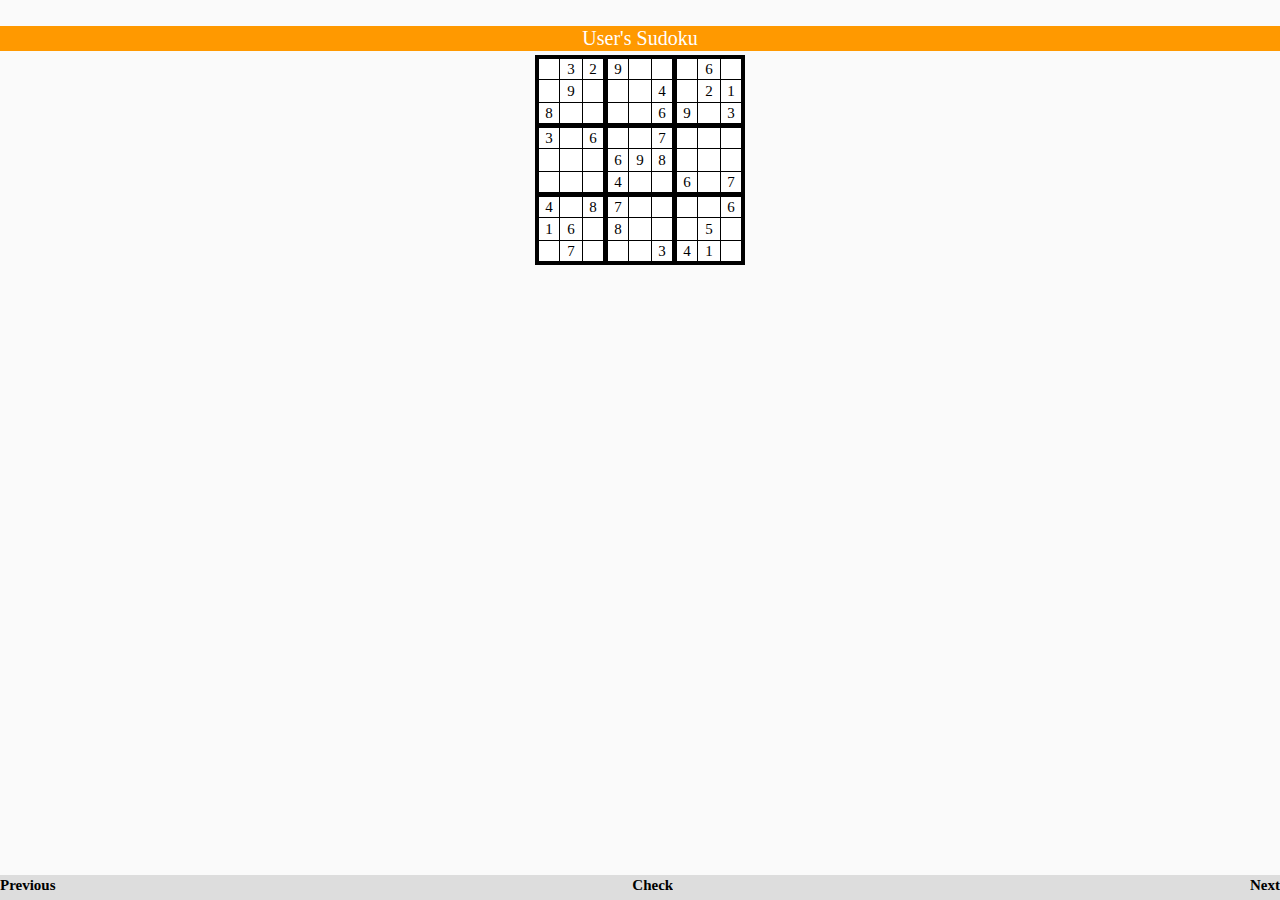
==== sudoku/puzzle.html @ eebf465a "Add files via upload" ====
<!DOCTYPE html>
<html lang="en">
  <head>
    <meta charset="utf-8">
    <meta name="viewport" content="width=device-width, initial-scale=1">
    
    <meta name="viewport" content="width=device-width, user-scalable=no, initial-scale=1">
    <meta name="theme-color" content="#ff9900">
    <title>User's Sudoku</title>
    <meta name="defaultLanguage" content="en-US">
    

    <link href="assets/css/main.css" rel="stylesheet">
    
    <script type="text/javascript" src="assets/js/navigation.js"></script>
    <script type="text/javascript" src="assets/js/load.js"></script>
    <script type="text/javascript" src="assets/js/check.js"></script>
    
  </head>
  <body>
	<header id="title">
        <h1 id="title-text">User's Sudoku</h1>
    </header>
    <div class="container" id="app">
      <table id="grid">

        <tr>
          <td><input id="cell-0"  type="tel" maxlength="1"></td>
          <td><input id="cell-1"  type="tel" maxlength="1"></td>
          <td><input id="cell-2"  type="tel" maxlength="1"></td>
          
          <td><input id="cell-3"  type="tel" maxlength="1"></td>
          <td><input id="cell-4"  type="tel" maxlength="1"></td>
          <td><input id="cell-5"  type="tel" maxlength="1"></td>
          
          <td><input id="cell-6"  type="tel" maxlength="1"></td>
          <td><input id="cell-7"  type="tel" maxlength="1"></td>
          <td><input id="cell-8"  type="tel" maxlength="1"></td>
        </tr>

        <tr>
          <td><input id="cell-9"  type="tel" maxlength="1"></td>
          <td><input id="cell-10" type="tel" maxlength="1"></td>
          <td><input id="cell-11" type="tel" maxlength="1"></td>
          
          <td><input id="cell-12" type="tel" maxlength="1"></td>
          <td><input id="cell-13" type="tel" maxlength="1"></td>
          <td><input id="cell-14" type="tel" maxlength="1"></td>
          
          <td><input id="cell-15" type="tel" maxlength="1"></td>
          <td><input id="cell-16" type="tel" maxlength="1"></td>
          <td><input id="cell-17" type="tel" maxlength="1"></td>
        </tr>

        <tr>          
          <td><input id="cell-18" type="tel" maxlength="1"></td>
          <td><input id="cell-19" type="tel" maxlength="1"></td>
          <td><input id="cell-20" type="tel" maxlength="1"></td>
          
          <td><input id="cell-21" type="tel" maxlength="1"></td>
          <td><input id="cell-22" type="tel" maxlength="1"></td>
          <td><input id="cell-23" type="tel" maxlength="1"></td>
          
          <td><input id="cell-24" type="tel" maxlength="1"></td>
          <td><input id="cell-25" type="tel" maxlength="1"></td>
          <td><input id="cell-26" type="tel" maxlength="1"></td>
        </tr>

        <tr>          
          <td><input id="cell-27" type="tel" maxlength="1"></td>
          <td><input id="cell-28" type="tel" maxlength="1"></td>
          <td><input id="cell-29" type="tel" maxlength="1"></td>
          
          <td><input id="cell-30" type="tel" maxlength="1"></td>
          <td><input id="cell-31" type="tel" maxlength="1"></td>
          <td><input id="cell-32" type="tel" maxlength="1"></td>
          
          <td><input id="cell-33" type="tel" maxlength="1"></td>
          <td><input id="cell-34" type="tel" maxlength="1"></td>
          <td><input id="cell-35" type="tel" maxlength="1"></td>
        </tr>

        <tr>          
          <td><input id="cell-36" type="tel" maxlength="1"></td>
          <td><input id="cell-37" type="tel" maxlength="1"></td>
          <td><input id="cell-38" type="tel" maxlength="1"></td>
          
          <td><input id="cell-39" type="tel" maxlength="1"></td>
          <td><input id="cell-40" type="tel" maxlength="1"></td>
          <td><input id="cell-41" type="tel" maxlength="1"></td>
          
          <td><input id="cell-42" type="tel" maxlength="1"></td>
          <td><input id="cell-43" type="tel" maxlength="1"></td>
          <td><input id="cell-44" type="tel" maxlength="1"></td>
        </tr>

        <tr>          
          <td><input id="cell-45" type="tel" maxlength="1"></td>
          <td><input id="cell-46" type="tel" maxlength="1"></td>
          <td><input id="cell-47" type="tel" maxlength="1"></td>
          
          <td><input id="cell-48" type="tel" maxlength="1"></td>
          <td><input id="cell-49" type="tel" maxlength="1"></td>
          <td><input id="cell-50" type="tel" maxlength="1"></td>
          
          <td><input id="cell-51" type="tel" maxlength="1"></td>
          <td><input id="cell-52" type="tel" maxlength="1"></td>
          <td><input id="cell-53" type="tel" maxlength="1"></td>
        </tr>

        <tr>          
          <td><input id="cell-54" type="tel" maxlength="1"></td>
          <td><input id="cell-55" type="tel" maxlength="1"></td>
          <td><input id="cell-56" type="tel" maxlength="1"></td>
          
          <td><input id="cell-57" type="tel" maxlength="1"></td>
          <td><input id="cell-58" type="tel" maxlength="1"></td>
          <td><input id="cell-59" type="tel" maxlength="1"></td>
          
          <td><input id="cell-60" type="tel" maxlength="1"></td>
          <td><input id="cell-61" type="tel" maxlength="1"></td>
          <td><input id="cell-62" type="tel" maxlength="1"></td>
        </tr>

        <tr>          
          <td><input id="cell-63" type="tel" maxlength="1"></td>
          <td><input id="cell-64" type="tel" maxlength="1"></td>
          <td><input id="cell-65" type="tel" maxlength="1"></td>
          
          <td><input id="cell-66" type="tel" maxlength="1"></td>
          <td><input id="cell-67" type="tel" maxlength="1"></td>
          <td><input id="cell-68" type="tel" maxlength="1"></td>
          
          <td><input id="cell-69" type="tel" maxlength="1"></td>
          <td><input id="cell-70" type="tel" maxlength="1"></td>
          <td><input id="cell-71" type="tel" maxlength="1"></td>
        </tr>

        <tr>          
          <td><input id="cell-72" type="tel" maxlength="1"></td>
          <td><input id="cell-73" type="tel" maxlength="1"></td>
          <td><input id="cell-74" type="tel" maxlength="1"></td>
          
          <td><input id="cell-75" type="tel" maxlength="1"></td>
          <td><input id="cell-76" type="tel" maxlength="1"></td>
          <td><input id="cell-77" type="tel" maxlength="1"></td>
          
          <td><input id="cell-78" type="tel" maxlength="1"></td>
          <td><input id="cell-79" type="tel" maxlength="1"></td>
          <td><input id="cell-80" type="tel" maxlength="1"></td>
        </tr>

      </table>
		<div id="navigator">
            	<span id="left">Previous</span><span id="middle">Check</span><span id="right">Next</span>
            </div>
    </div>

  </body>
</html>
---- sudoku/assets/css/main.css ----
* {
	font-family: "Open Sans";
	margin: 0;
	overflow: hidden;
	text-align: center;
	border-radius: 0
}
*{-webkit-box-sizing:border-box;-moz-box-sizing:border-box;box-sizing:border-box}
html {
	font-size: 10px
}
#app {
	margin-top: 55px
}
#navigator {
	bottom: 0;
	left: 0;
	right: 0;
	position: fixed;
	font-weight: bold;
	background: #ddd;
	line-height: 2rem;
	font-size: 15px
}
#navigator span{
	display: inline-block;
}
#left {
	text-align: left;
	float: left
}
#right {
	text-align: right;
	float: right
}
header#title {
	position: absolute;
	top: 2.6rem;
	width: 100%
}

header h1 {
	line-height: 2.5rem;
	background: #ff9900;
	color: #fff;
	padding: 0 1rem;
	overflow: hidden;
	text-overflow: ellipsis;
	white-space: nowrap;
	font-weight: 300
}
body,html{
    background-color:#fafafa
}
table{
    border:2px solid #000;
    border-spacing:0;
    border-collapse:collapse;
    margin: auto
}
td{
    border:1px solid #000;
    text-align:center;
    padding: 0;
    vertical-align:middle
}
input{
    color:#000;
    padding:0;
    border:0;
    text-align:center;
    width:22px;
    height:22px;
    font-size:15px;
    background-color:#fff;
    outline:0
}
input:focus {
	font-weight: bold
}
.wrong {
	color: red;
}
#cell-0,#cell-1,#cell-2{
    border-top:2px solid #000
}
#cell-11,#cell-2,#cell-20{
    border-right:2px solid #000
}
#cell-18,#cell-19,#cell-20{
    border-bottom:2px solid #000
}
#cell-0,#cell-18,#cell-9{
    border-left:2px solid #000
}
#cell-3,#cell-4,#cell-5{
    border-top:2px solid #000
}
#cell-14,#cell-23,#cell-5{
    border-right:2px solid #000
}
#cell-21,#cell-22,#cell-23{
    border-bottom:2px solid #000
}
#cell-12,#cell-21,#cell-3{
    border-left:2px solid #000
}
#cell-6,#cell-7,#cell-8{
    border-top:2px solid #000
}
#cell-17,#cell-26,#cell-8{
    border-right:2px solid #000
}
#cell-24,#cell-25,#cell-26{
    border-bottom:2px solid #000
}
#cell-15,#cell-24,#cell-6{
    border-left:2px solid #000
}
#cell-27,#cell-28,#cell-29{
    border-top:2px solid #000
}
#cell-29,#cell-38,#cell-47{
    border-right:2px solid #000
}
#cell-45,#cell-46,#cell-47{
    border-bottom:2px solid #000
}
#cell-27,#cell-36,#cell-45{
    border-left:2px solid #000
}
#cell-30,#cell-31,#cell-32{
    border-top:2px solid #000
}
#cell-32,#cell-41,#cell-50{
    border-right:2px solid #000
}
#cell-48,#cell-49,#cell-50{
    border-bottom:2px solid #000
}
#cell-30,#cell-39,#cell-48{
    border-left:2px solid #000
}
#cell-33,#cell-34,#cell-35{
    border-top:2px solid #000
}
#cell-35,#cell-44,#cell-53{
    border-right:2px solid #000
}
#cell-51,#cell-52,#cell-53{
    border-bottom:2px solid #000
}
#cell-33,#cell-42,#cell-51{
    border-left:2px solid #000
}
#cell-54,#cell-55,#cell-56{
    border-top:2px solid #000
}
#cell-56,#cell-65,#cell-74{
    border-right:2px solid #000
}
#cell-72,#cell-73,#cell-74{
    border-bottom:2px solid #000
}
#cell-54,#cell-63,#cell-72{
    border-left:2px solid #000
}
#cell-57,#cell-58,#cell-59{
    border-top:2px solid #000
}
#cell-59,#cell-68,#cell-77{
    border-right:2px solid #000
}
#cell-75,#cell-76,#cell-77{
    border-bottom:2px solid #000
}
#cell-57,#cell-66,#cell-75{
    border-left:2px solid #000
}
#cell-60,#cell-61,#cell-62{
    border-top:2px solid #000
}
#cell-62,#cell-71,#cell-80{
    border-right:2px solid #000
}
#cell-78,#cell-79,#cell-80{
    border-bottom:2px solid #000
}
#cell-60,#cell-69,#cell-78{
    border-left:2px solid #000
}
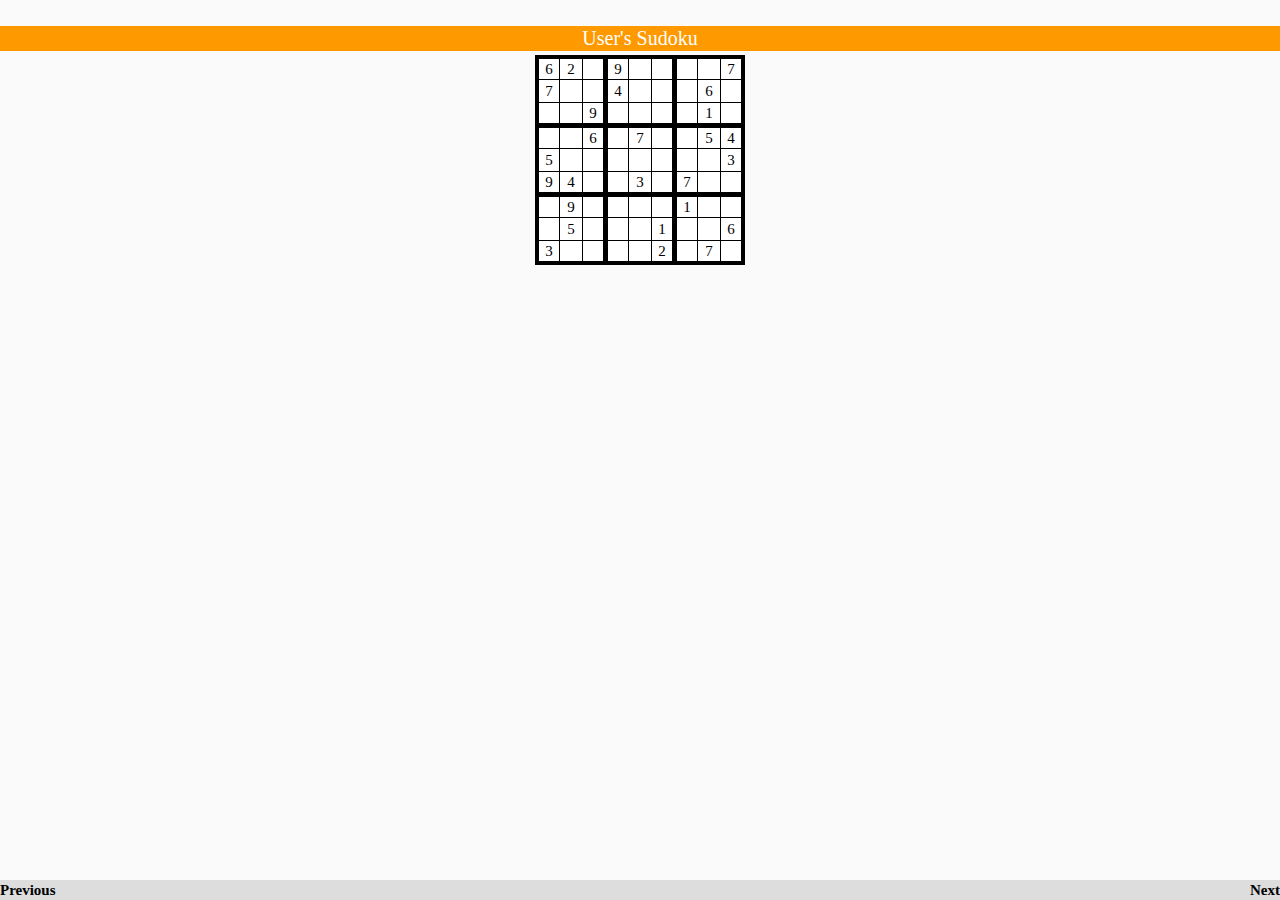
==== commit a67ee788: "Update puzzle.html" ====
--- a/sudoku/puzzle.html
+++ b/sudoku/puzzle.html
@@ -25,134 +25,134 @@
       <table id="grid">
 
         <tr>
-          <td><input id="cell-0"  type="tel" maxlength="1"></td>
-          <td><input id="cell-1"  type="tel" maxlength="1"></td>
-          <td><input id="cell-2"  type="tel" maxlength="1"></td>
+          <td><input id="cell-0"  type="tel" maxlength="2" oninput="Illeagal()"></td>
+          <td><input id="cell-1"  type="tel" maxlength="2" oninput="Illeagal()"></td>
+          <td><input id="cell-2"  type="tel" maxlength="2" oninput="Illeagal()"></td>
           
-          <td><input id="cell-3"  type="tel" maxlength="1"></td>
-          <td><input id="cell-4"  type="tel" maxlength="1"></td>
-          <td><input id="cell-5"  type="tel" maxlength="1"></td>
+          <td><input id="cell-3"  type="tel" maxlength="2" oninput="Illeagal()"></td>
+          <td><input id="cell-4"  type="tel" maxlength="2" oninput="Illeagal()"></td>
+          <td><input id="cell-5"  type="tel" maxlength="2" oninput="Illeagal()"></td>
           
-          <td><input id="cell-6"  type="tel" maxlength="1"></td>
-          <td><input id="cell-7"  type="tel" maxlength="1"></td>
-          <td><input id="cell-8"  type="tel" maxlength="1"></td>
+          <td><input id="cell-6"  type="tel" maxlength="2" oninput="Illeagal()"></td>
+          <td><input id="cell-7"  type="tel" maxlength="2" oninput="Illeagal()"></td>
+          <td><input id="cell-8"  type="tel" maxlength="2" oninput="Illeagal()"></td>
         </tr>
 
         <tr>
-          <td><input id="cell-9"  type="tel" maxlength="1"></td>
-          <td><input id="cell-10" type="tel" maxlength="1"></td>
-          <td><input id="cell-11" type="tel" maxlength="1"></td>
+          <td><input id="cell-9"  type="tel" maxlength="2" oninput="Illeagal()"></td>
+          <td><input id="cell-10" type="tel" maxlength="2" oninput="Illeagal()"></td>
+          <td><input id="cell-11" type="tel" maxlength="2" oninput="Illeagal()"></td>
           
-          <td><input id="cell-12" type="tel" maxlength="1"></td>
-          <td><input id="cell-13" type="tel" maxlength="1"></td>
-          <td><input id="cell-14" type="tel" maxlength="1"></td>
+          <td><input id="cell-12" type="tel" maxlength="2" oninput="Illeagal()"></td>
+          <td><input id="cell-13" type="tel" maxlength="2" oninput="Illeagal()"></td>
+          <td><input id="cell-14" type="tel" maxlength="2" oninput="Illeagal()"></td>
           
-          <td><input id="cell-15" type="tel" maxlength="1"></td>
-          <td><input id="cell-16" type="tel" maxlength="1"></td>
-          <td><input id="cell-17" type="tel" maxlength="1"></td>
+          <td><input id="cell-15" type="tel" maxlength="2" oninput="Illeagal()"></td>
+          <td><input id="cell-16" type="tel" maxlength="2" oninput="Illeagal()"></td>
+          <td><input id="cell-17" type="tel" maxlength="2" oninput="Illeagal()"></td>
         </tr>
 
         <tr>          
-          <td><input id="cell-18" type="tel" maxlength="1"></td>
-          <td><input id="cell-19" type="tel" maxlength="1"></td>
-          <td><input id="cell-20" type="tel" maxlength="1"></td>
+          <td><input id="cell-18" type="tel" maxlength="2" oninput="Illeagal()"></td>
+          <td><input id="cell-19" type="tel" maxlength="2" oninput="Illeagal()"></td>
+          <td><input id="cell-20" type="tel" maxlength="2" oninput="Illeagal()"></td>
           
-          <td><input id="cell-21" type="tel" maxlength="1"></td>
-          <td><input id="cell-22" type="tel" maxlength="1"></td>
-          <td><input id="cell-23" type="tel" maxlength="1"></td>
+          <td><input id="cell-21" type="tel" maxlength="2" oninput="Illeagal()"></td>
+          <td><input id="cell-22" type="tel" maxlength="2" oninput="Illeagal()"></td>
+          <td><input id="cell-23" type="tel" maxlength="2" oninput="Illeagal()"></td>
           
-          <td><input id="cell-24" type="tel" maxlength="1"></td>
-          <td><input id="cell-25" type="tel" maxlength="1"></td>
-          <td><input id="cell-26" type="tel" maxlength="1"></td>
+          <td><input id="cell-24" type="tel" maxlength="2" oninput="Illeagal()"></td>
+          <td><input id="cell-25" type="tel" maxlength="2" oninput="Illeagal()"></td>
+          <td><input id="cell-26" type="tel" maxlength="2" oninput="Illeagal()"></td>
         </tr>
 
         <tr>          
-          <td><input id="cell-27" type="tel" maxlength="1"></td>
-          <td><input id="cell-28" type="tel" maxlength="1"></td>
-          <td><input id="cell-29" type="tel" maxlength="1"></td>
+          <td><input id="cell-27" type="tel" maxlength="2" oninput="Illeagal()"></td>
+          <td><input id="cell-28" type="tel" maxlength="2" oninput="Illeagal()"></td>
+          <td><input id="cell-29" type="tel" maxlength="2" oninput="Illeagal()"></td>
           
-          <td><input id="cell-30" type="tel" maxlength="1"></td>
-          <td><input id="cell-31" type="tel" maxlength="1"></td>
-          <td><input id="cell-32" type="tel" maxlength="1"></td>
+          <td><input id="cell-30" type="tel" maxlength="2" oninput="Illeagal()"></td>
+          <td><input id="cell-31" type="tel" maxlength="2" oninput="Illeagal()"></td>
+          <td><input id="cell-32" type="tel" maxlength="2" oninput="Illeagal()"></td>
           
-          <td><input id="cell-33" type="tel" maxlength="1"></td>
-          <td><input id="cell-34" type="tel" maxlength="1"></td>
-          <td><input id="cell-35" type="tel" maxlength="1"></td>
+          <td><input id="cell-33" type="tel" maxlength="2" oninput="Illeagal()"></td>
+          <td><input id="cell-34" type="tel" maxlength="2" oninput="Illeagal()"></td>
+          <td><input id="cell-35" type="tel" maxlength="2" oninput="Illeagal()"></td>
         </tr>
 
         <tr>          
-          <td><input id="cell-36" type="tel" maxlength="1"></td>
-          <td><input id="cell-37" type="tel" maxlength="1"></td>
-          <td><input id="cell-38" type="tel" maxlength="1"></td>
+          <td><input id="cell-36" type="tel" maxlength="2" oninput="Illeagal()"></td>
+          <td><input id="cell-37" type="tel" maxlength="2" oninput="Illeagal()"></td>
+          <td><input id="cell-38" type="tel" maxlength="2" oninput="Illeagal()"></td>
           
-          <td><input id="cell-39" type="tel" maxlength="1"></td>
-          <td><input id="cell-40" type="tel" maxlength="1"></td>
-          <td><input id="cell-41" type="tel" maxlength="1"></td>
+          <td><input id="cell-39" type="tel" maxlength="2" oninput="Illeagal()"></td>
+          <td><input id="cell-40" type="tel" maxlength="2" oninput="Illeagal()"></td>
+          <td><input id="cell-41" type="tel" maxlength="2" oninput="Illeagal()"></td>
           
-          <td><input id="cell-42" type="tel" maxlength="1"></td>
-          <td><input id="cell-43" type="tel" maxlength="1"></td>
-          <td><input id="cell-44" type="tel" maxlength="1"></td>
+          <td><input id="cell-42" type="tel" maxlength="2" oninput="Illeagal()"></td>
+          <td><input id="cell-43" type="tel" maxlength="2" oninput="Illeagal()"></td>
+          <td><input id="cell-44" type="tel" maxlength="2" oninput="Illeagal()"></td>
         </tr>
 
         <tr>          
-          <td><input id="cell-45" type="tel" maxlength="1"></td>
-          <td><input id="cell-46" type="tel" maxlength="1"></td>
-          <td><input id="cell-47" type="tel" maxlength="1"></td>
+          <td><input id="cell-45" type="tel" maxlength="2" oninput="Illeagal()"></td>
+          <td><input id="cell-46" type="tel" maxlength="2" oninput="Illeagal()"></td>
+          <td><input id="cell-47" type="tel" maxlength="2" oninput="Illeagal()"></td>
           
-          <td><input id="cell-48" type="tel" maxlength="1"></td>
-          <td><input id="cell-49" type="tel" maxlength="1"></td>
-          <td><input id="cell-50" type="tel" maxlength="1"></td>
+          <td><input id="cell-48" type="tel" maxlength="2" oninput="Illeagal()"></td>
+          <td><input id="cell-49" type="tel" maxlength="2" oninput="Illeagal()"></td>
+          <td><input id="cell-50" type="tel" maxlength="2" oninput="Illeagal()"></td>
           
-          <td><input id="cell-51" type="tel" maxlength="1"></td>
-          <td><input id="cell-52" type="tel" maxlength="1"></td>
-          <td><input id="cell-53" type="tel" maxlength="1"></td>
+          <td><input id="cell-51" type="tel" maxlength="2" oninput="Illeagal()"></td>
+          <td><input id="cell-52" type="tel" maxlength="2" oninput="Illeagal()"></td>
+          <td><input id="cell-53" type="tel" maxlength="2" oninput="Illeagal()"></td>
         </tr>
 
         <tr>          
-          <td><input id="cell-54" type="tel" maxlength="1"></td>
-          <td><input id="cell-55" type="tel" maxlength="1"></td>
-          <td><input id="cell-56" type="tel" maxlength="1"></td>
+          <td><input id="cell-54" type="tel" maxlength="2" oninput="Illeagal()"></td>
+          <td><input id="cell-55" type="tel" maxlength="2" oninput="Illeagal()"></td>
+          <td><input id="cell-56" type="tel" maxlength="2" oninput="Illeagal()"></td>
           
-          <td><input id="cell-57" type="tel" maxlength="1"></td>
-          <td><input id="cell-58" type="tel" maxlength="1"></td>
-          <td><input id="cell-59" type="tel" maxlength="1"></td>
+          <td><input id="cell-57" type="tel" maxlength="2" oninput="Illeagal()"></td>
+          <td><input id="cell-58" type="tel" maxlength="2" oninput="Illeagal()"></td>
+          <td><input id="cell-59" type="tel" maxlength="2" oninput="Illeagal()"></td>
           
-          <td><input id="cell-60" type="tel" maxlength="1"></td>
-          <td><input id="cell-61" type="tel" maxlength="1"></td>
-          <td><input id="cell-62" type="tel" maxlength="1"></td>
+          <td><input id="cell-60" type="tel" maxlength="2" oninput="Illeagal()"></td>
+          <td><input id="cell-61" type="tel" maxlength="2" oninput="Illeagal()"></td>
+          <td><input id="cell-62" type="tel" maxlength="2" oninput="Illeagal()"></td>
         </tr>
 
         <tr>          
-          <td><input id="cell-63" type="tel" maxlength="1"></td>
-          <td><input id="cell-64" type="tel" maxlength="1"></td>
-          <td><input id="cell-65" type="tel" maxlength="1"></td>
+          <td><input id="cell-63" type="tel" maxlength="2" oninput="Illeagal()"></td>
+          <td><input id="cell-64" type="tel" maxlength="2" oninput="Illeagal()"></td>
+          <td><input id="cell-65" type="tel" maxlength="2" oninput="Illeagal()"></td>
           
-          <td><input id="cell-66" type="tel" maxlength="1"></td>
-          <td><input id="cell-67" type="tel" maxlength="1"></td>
-          <td><input id="cell-68" type="tel" maxlength="1"></td>
+          <td><input id="cell-66" type="tel" maxlength="2" oninput="Illeagal()"></td>
+          <td><input id="cell-67" type="tel" maxlength="2" oninput="Illeagal()"></td>
+          <td><input id="cell-68" type="tel" maxlength="2" oninput="Illeagal()"></td>
           
-          <td><input id="cell-69" type="tel" maxlength="1"></td>
-          <td><input id="cell-70" type="tel" maxlength="1"></td>
-          <td><input id="cell-71" type="tel" maxlength="1"></td>
+          <td><input id="cell-69" type="tel" maxlength="2" oninput="Illeagal()"></td>
+          <td><input id="cell-70" type="tel" maxlength="2" oninput="Illeagal()"></td>
+          <td><input id="cell-71" type="tel" maxlength="2" oninput="Illeagal()"></td>
         </tr>
 
         <tr>          
-          <td><input id="cell-72" type="tel" maxlength="1"></td>
-          <td><input id="cell-73" type="tel" maxlength="1"></td>
-          <td><input id="cell-74" type="tel" maxlength="1"></td>
+          <td><input id="cell-72" type="tel" maxlength="2" oninput="Illeagal()"></td>
+          <td><input id="cell-73" type="tel" maxlength="2" oninput="Illeagal()"></td>
+          <td><input id="cell-74" type="tel" maxlength="2" oninput="Illeagal()"></td>
           
-          <td><input id="cell-75" type="tel" maxlength="1"></td>
-          <td><input id="cell-76" type="tel" maxlength="1"></td>
-          <td><input id="cell-77" type="tel" maxlength="1"></td>
+          <td><input id="cell-75" type="tel" maxlength="2" oninput="Illeagal()"></td>
+          <td><input id="cell-76" type="tel" maxlength="2" oninput="Illeagal()"></td>
+          <td><input id="cell-77" type="tel" maxlength="2" oninput="Illeagal()"></td>
           
-          <td><input id="cell-78" type="tel" maxlength="1"></td>
-          <td><input id="cell-79" type="tel" maxlength="1"></td>
-          <td><input id="cell-80" type="tel" maxlength="1"></td>
+          <td><input id="cell-78" type="tel" maxlength="2" oninput="Illeagal()"></td>
+          <td><input id="cell-79" type="tel" maxlength="2" oninput="Illeagal()"></td>
+          <td><input id="cell-80" type="tel" maxlength="2" oninput="Illeagal()"></td>
         </tr>
 
       </table>
 		<div id="navigator">
-            	<span id="left">Previous</span><span id="middle">Check</span><span id="right">Next</span>
+            	<span id="left">Previous</span><span id="middle"></span><span id="right">Next</span>
             </div>
     </div>
 
